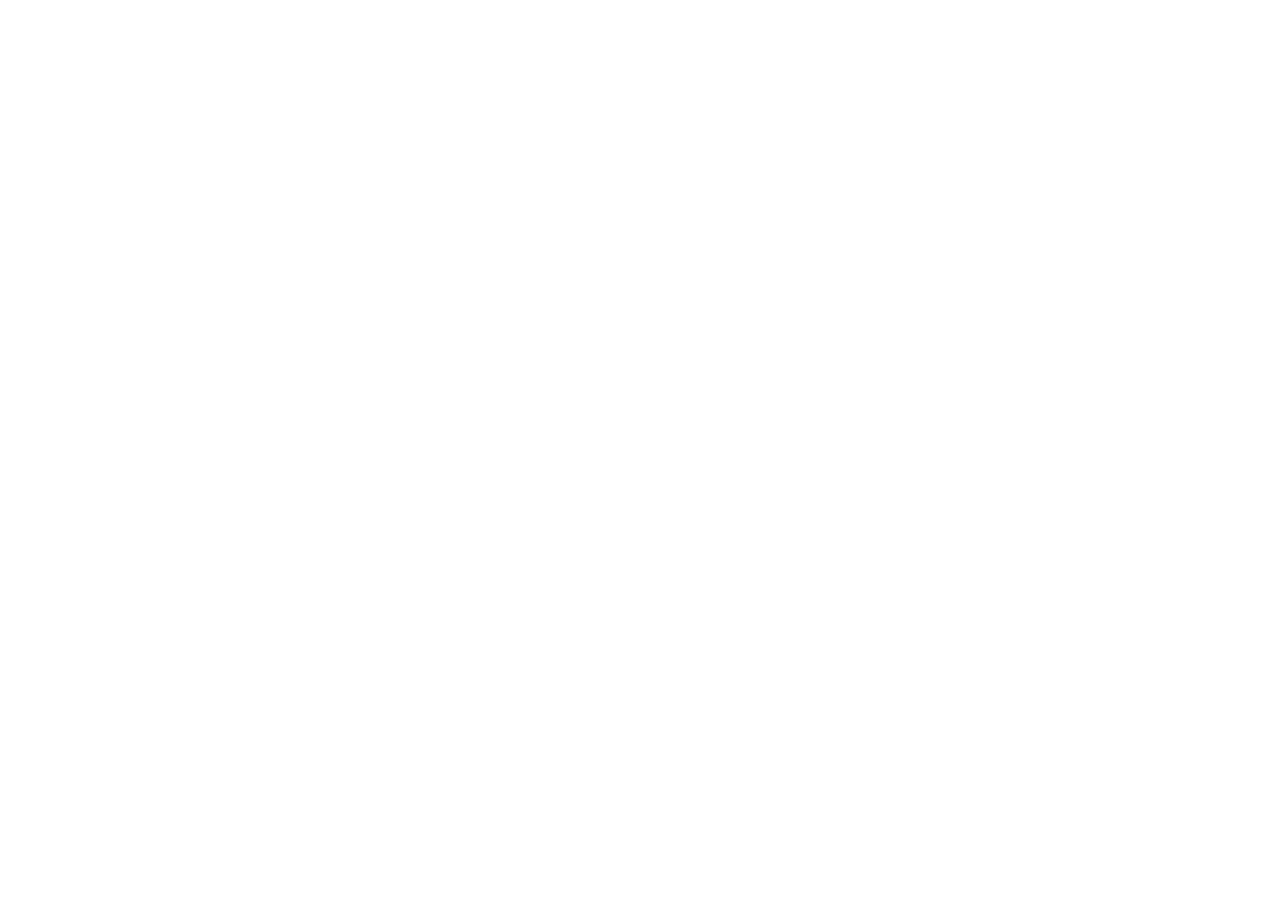
==== src/index.html @ 3edd383e "feat: local storage retrieve and set implemented" ====
<!DOCTYPE html>
<html lang="en">
<head>
    <meta charset="UTF-8">
    <meta name="viewport" content="width=device-width, initial-scale=1.0">
    <title>Local Storage Test Site</title>
    <script src="./scripts/datamanager.js"></script>
</head>
<body>
    
</body>
</html>
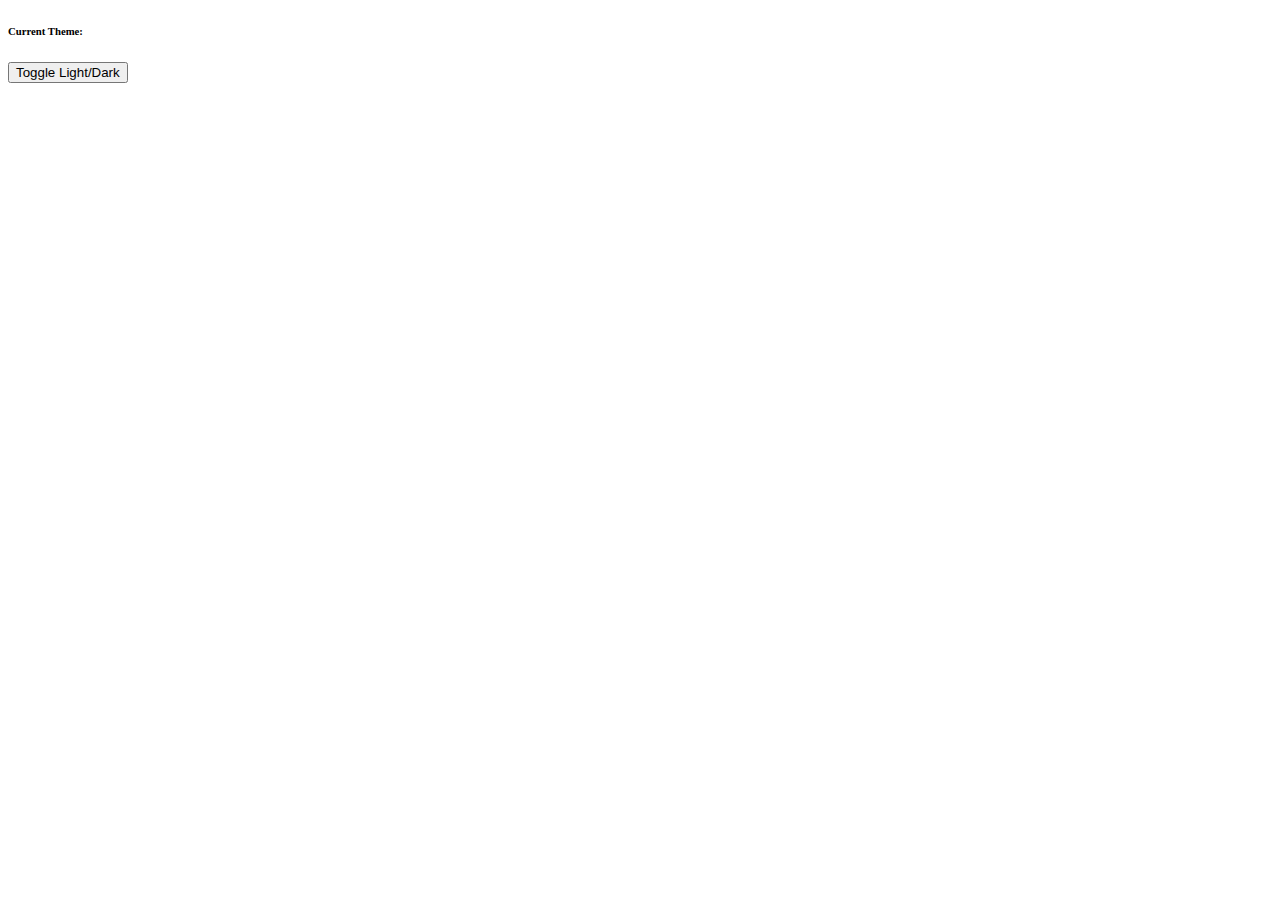
==== commit 38e323f5: "feat: page theme toggle implemeneted" ====
--- a/src/index.html
+++ b/src/index.html
@@ -7,6 +7,16 @@
     <script src="./scripts/datamanager.js"></script>
 </head>
 <body>
-    
+    <div class="row">
+        <div class="column">
+            <h6>Current Theme:</h6>
+            <h6 id="pageThemeHeading"></h6>
+            <!-- img for light/dark icon -->
+            <button id="pageThemeButton">Toggle Light/Dark</button>
+
+        </div>
+    </div>
+
+    <script src="./scripts/pageThemeManager.js"></script>
 </body>
 </html>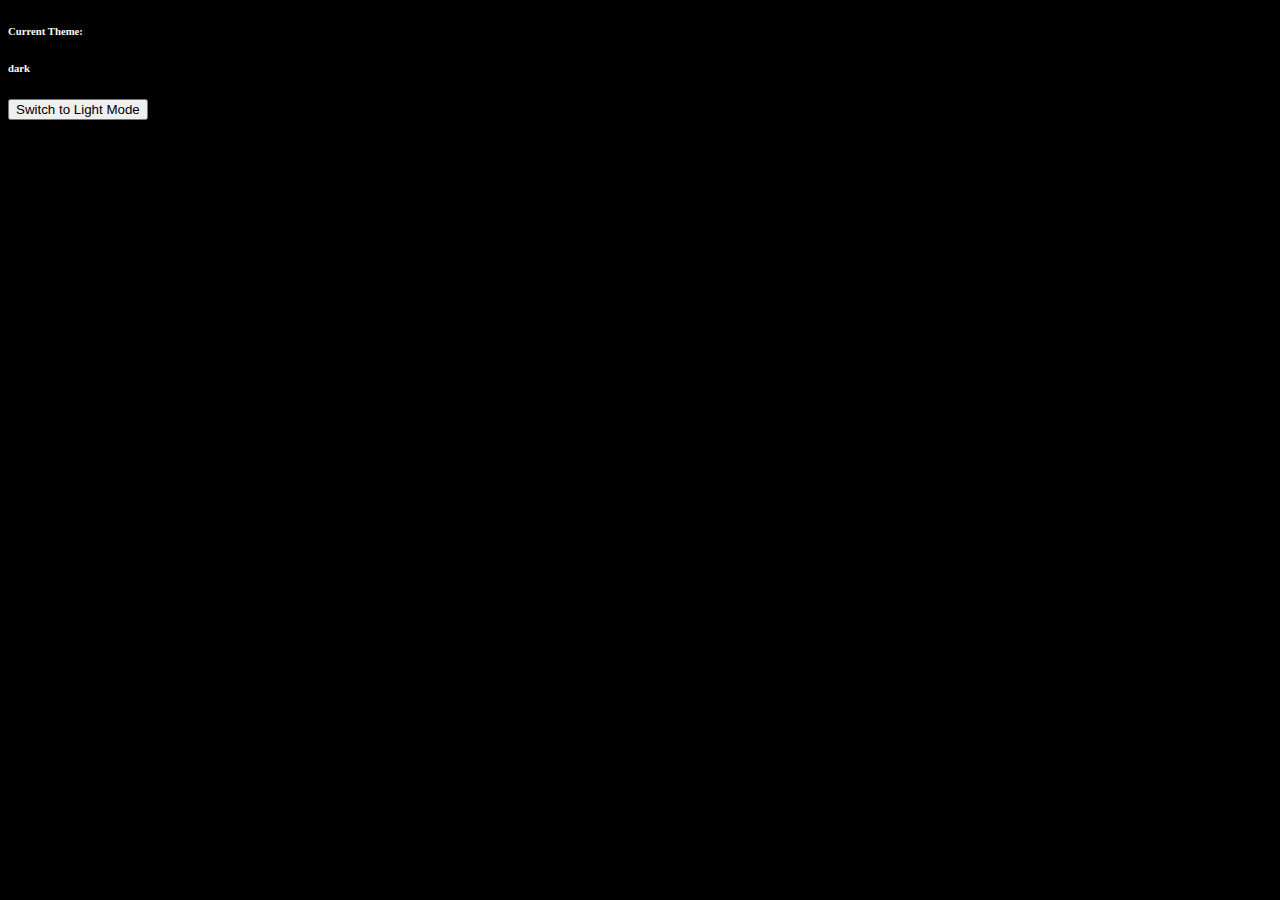
==== commit 2c928901: "feat: css using JS theme variables" ====
--- a/src/index.html
+++ b/src/index.html
@@ -5,6 +5,7 @@
     <meta name="viewport" content="width=device-width, initial-scale=1.0">
     <title>Local Storage Test Site</title>
     <script src="./scripts/datamanager.js"></script>
+    <link rel="stylesheet" href="./style.css">
 </head>
 <body>
     <div class="row">
--- a/src/style.css
+++ b/src/style.css
@@ -0,0 +1,4 @@
+body {
+    background-color: var(--950);
+    color: var(--50);
+}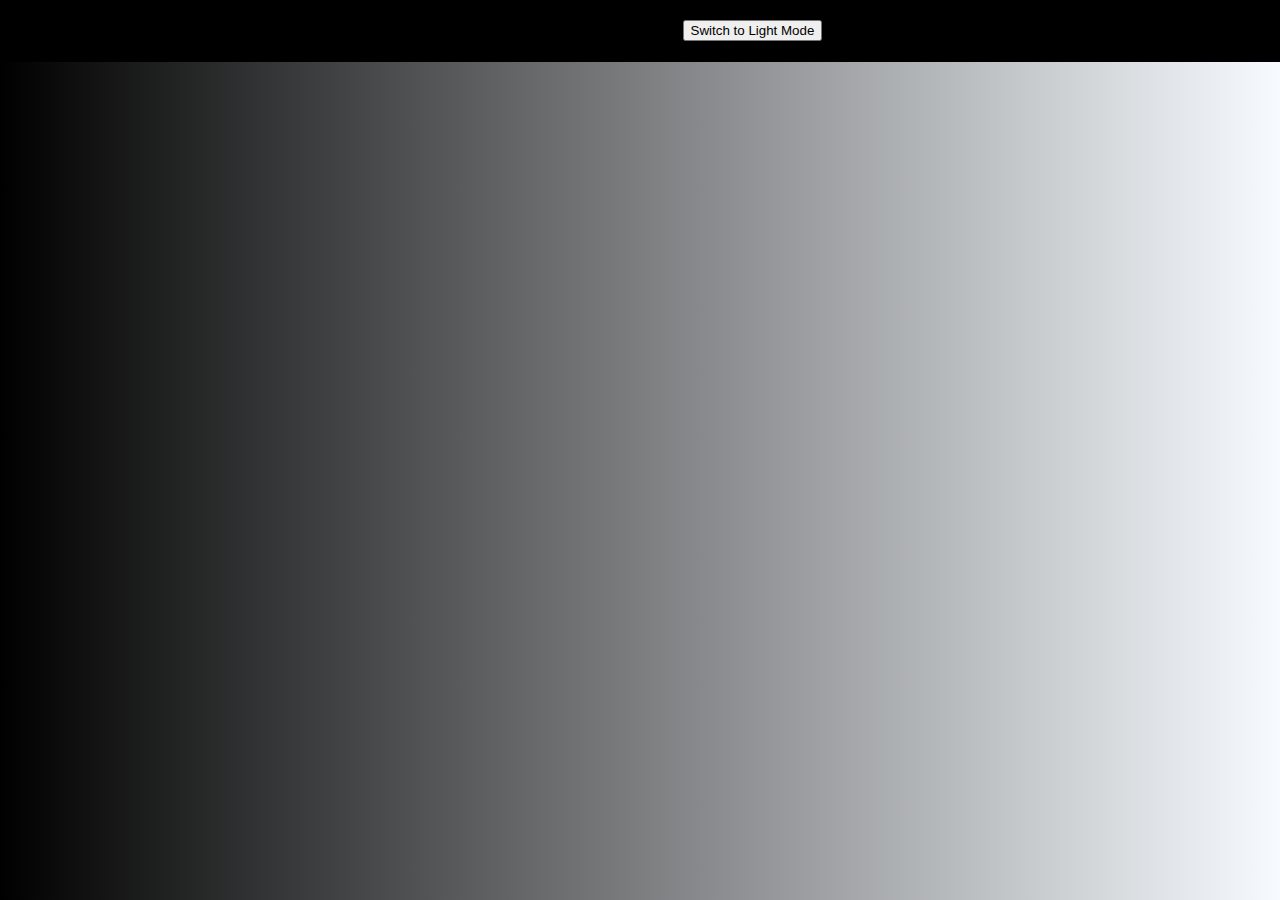
==== commit e5880fa8: "feat: css started" ====
--- a/src/index.html
+++ b/src/index.html
@@ -9,7 +9,7 @@
 </head>
 <body>
     <div class="row">
-        <div class="column">
+        <div class="column themeToggle">
             <h6>Current Theme:</h6>
             <h6 id="pageThemeHeading"></h6>
             <!-- img for light/dark icon -->
--- a/src/style.css
+++ b/src/style.css
@@ -1,4 +1,28 @@
 body {
-    background-color: var(--950);
-    color: var(--50);
-}+    background: linear-gradient(to right, var(--400), var(--50));
+    color: var(--950);
+    margin: 0;
+    padding: 0;
+    display: flex;
+    flex-direction: row;
+}
+
+/* Mobile-first design */
+.row {
+    width: 100vw;
+}
+
+.column {
+    width: 100%;
+    background-color: var(--200);
+}
+
+.themeToggle {
+    display: flex;
+    flex-direction: row;
+    justify-content: center;
+    align-items: center;
+    gap: 5%;
+}
+
+/* Media query for desktop */